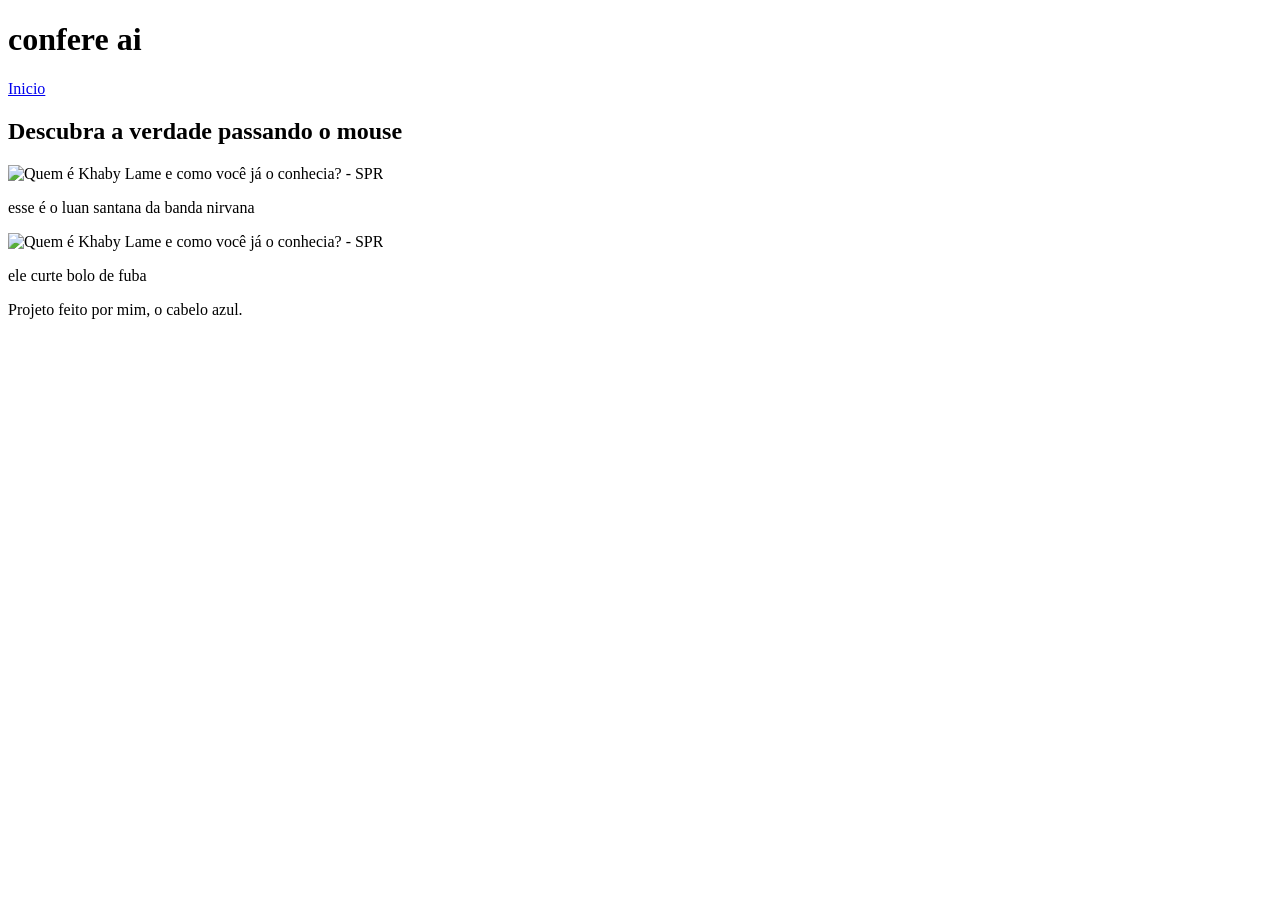
==== index.html @ f8162bfd "Add files via upload" ====
<!DOCTYPE html>
<html lang="en">

<head>
    <meta charset="UTF-8">
    <meta name="viewport" content="width=device-width, initial-scale=1.0">
    <title>Flashcards</title>
</head>

<body>
    <header></header>
    <h1>confere ai</h1>
    <nav>
        <a href="#"> Inicio</a>
    </nav>
    <header>
        <main>
            <h2>Descubra a verdade passando o mouse</h2>
            <article>
                <div>
                    <div>
                        <img src="https://spr.com.br/wp-content/uploads/2021/06/Khaby-Lame.jpg"
                            alt="Quem é Khaby Lame e como você já o conhecia? - SPR">
<p>esse é o luan santana da banda nirvana</p>
                    </div>
                    <img src="https://spr.com.br/wp-content/uploads/2021/06/Khaby-Lame.jpg"
                            alt="Quem é Khaby Lame e como você já o conhecia? - SPR">
<p>ele curte bolo de fuba</p>
                </div>
            </article>
        </main>
        <footer>
            <p>Projeto feito por mim, o cabelo azul.</p>
        </footer>
</body>

</html>
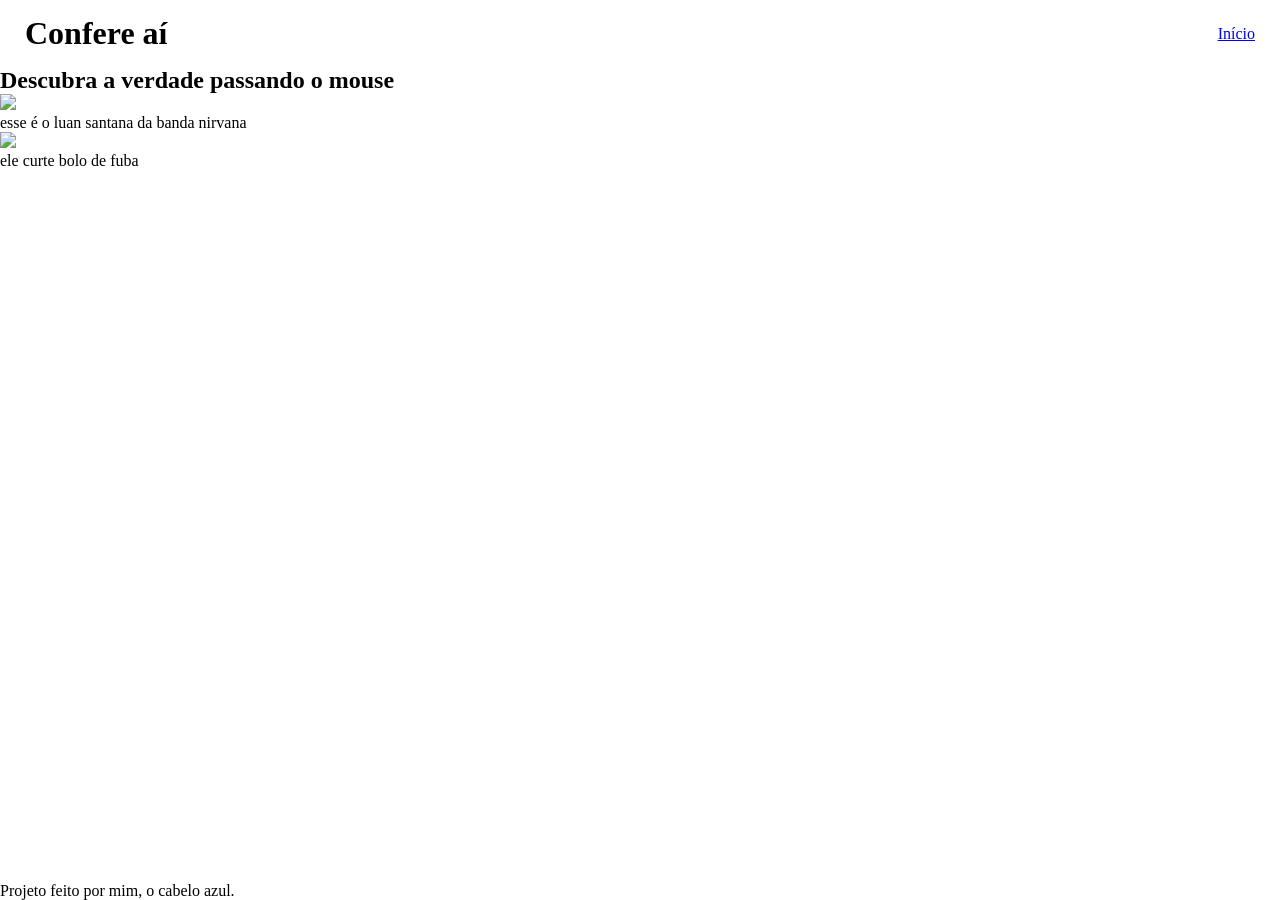
==== commit 323fb7c4: "index.html" ====
--- a/index.html
+++ b/index.html
@@ -4,34 +4,35 @@
 <head>
     <meta charset="UTF-8">
     <meta name="viewport" content="width=device-width, initial-scale=1.0">
+    <link rel="stylesheet" href="estilos.css" />
     <title>Flashcards</title>
 </head>
 
 <body>
-    <header></header>
-    <h1>confere ai</h1>
-    <nav>
-        <a href="#"> Inicio</a>
-    </nav>
-    <header>
-        <main>
-            <h2>Descubra a verdade passando o mouse</h2>
-            <article>
-                <div>
-                    <div>
-                        <img src="https://spr.com.br/wp-content/uploads/2021/06/Khaby-Lame.jpg"
-                            alt="Quem é Khaby Lame e como você já o conhecia? - SPR">
-<p>esse é o luan santana da banda nirvana</p>
-                    </div>
-                    <img src="https://spr.com.br/wp-content/uploads/2021/06/Khaby-Lame.jpg"
-                            alt="Quem é Khaby Lame e como você já o conhecia? - SPR">
-<p>ele curte bolo de fuba</p>
+    <header class="cabecalho">
+        <h1>Confere aí</h1>
+        <nav>
+            <a href="#">Início</a>
+        </nav>
+    </header>
+    <main>
+        <h2>Descubra a verdade passando o mouse</h2>
+        <article class="cartao">
+            <div class="cartao-interno">
+                <div class="cartao-frente">
+                    <img src="https://spr.com.br/wp-content/uploads/2021/06/Khaby-Lame.jpg">
+                    <p>esse é o luan santana da banda nirvana</p>
                 </div>
-            </article>
-        </main>
-        <footer>
-            <p>Projeto feito por mim, o cabelo azul.</p>
-        </footer>
+                <div class="cartao-verso">
+                    <img src="https://spr.com.br/wp-content/uploads/2021/06/Khaby-Lame.jpg">
+                    <p>ele curte bolo de fuba</p>
+                </div>
+            </div>
+        </article>
+    </main>
+    <footer>
+        <p>Projeto feito por mim, o cabelo azul.</p>
+    </footer>
 </body>
 
-</html>+</html>
--- a/estilos.css
+++ b/estilos.css
@@ -0,0 +1,32 @@
+* {
+    margin: 0;
+    padding: 0;
+
+}
+
+.cabecalho {
+    padding: 15px 25px;
+    display: flex;
+    justify-content: space-between;
+    align-items: center;
+}
+
+.cartao {
+    width: 260px;
+    height: 200px;
+}
+
+.cartao-imagem {
+    width: 100%;
+    }
+
+    body{
+        display: flex;
+        flex-direction: column;
+        min-height: 100vh;
+
+    }
+
+    main{
+        flex: 1;
+    }
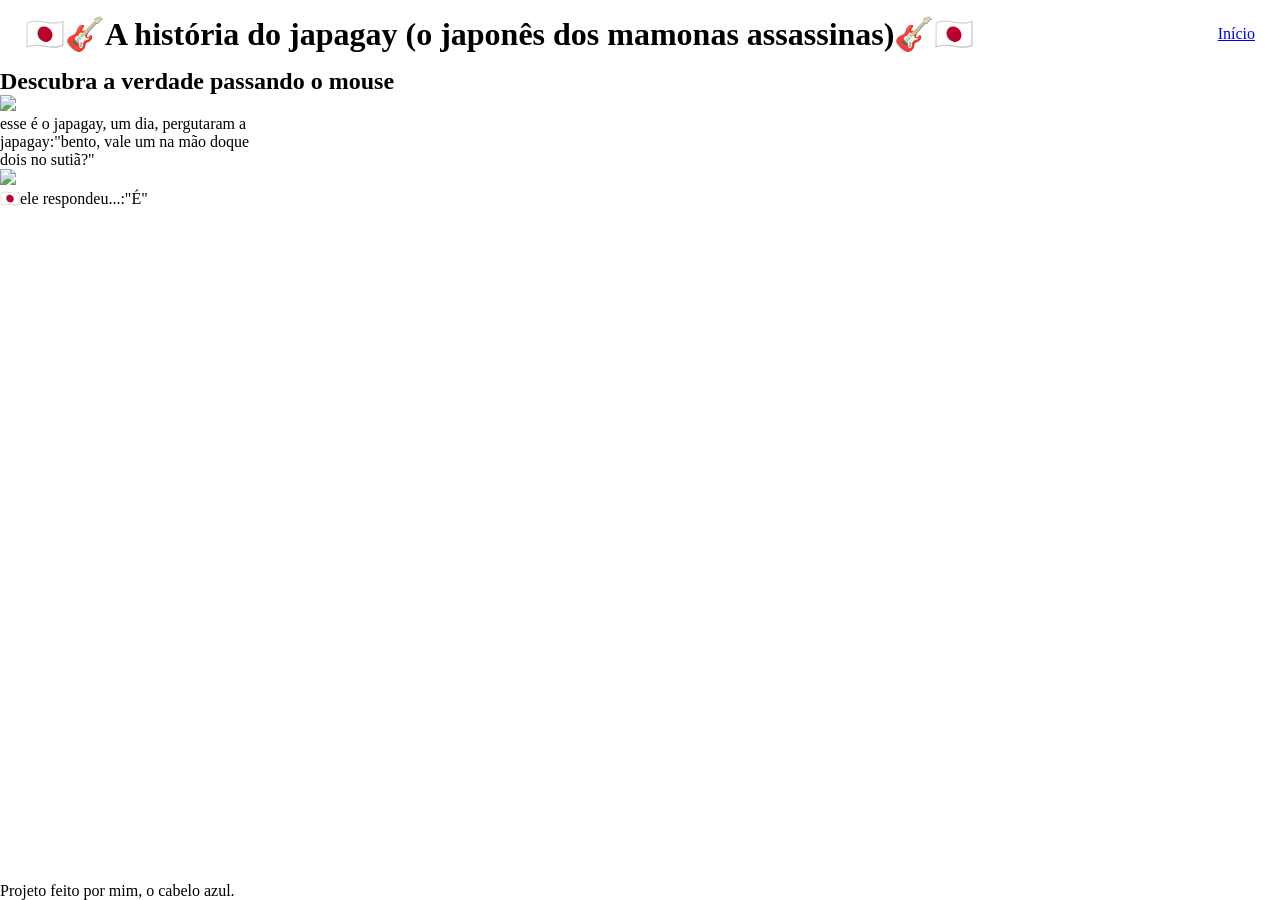
==== commit 2df020b8: "index.html" ====
--- a/index.html
+++ b/index.html
@@ -10,9 +10,9 @@
 
 <body>
     <header class="cabecalho">
-        <h1>Confere aí</h1>
+        <h1>🇯🇵​🎸​A história do japagay (o japonês dos mamonas assassinas)🎸🇯🇵​​</h1>
         <nav>
-            <a href="#">Início</a>
+            <a href="#" class="cabecalho-link">Início</a>
         </nav>
     </header>
     <main>
@@ -20,12 +20,12 @@
         <article class="cartao">
             <div class="cartao-interno">
                 <div class="cartao-frente">
-                    <img src="https://spr.com.br/wp-content/uploads/2021/06/Khaby-Lame.jpg">
-                    <p>esse é o luan santana da banda nirvana</p>
+                    <img src="file:///tmp/guest-yeeowb/Downloads/images.jpeg">
+                    <p>esse é o japagay, um dia, pergutaram a japagay:"bento, vale um na mão doque dois no sutiã?"</p>
                 </div>
                 <div class="cartao-verso">
-                    <img src="https://spr.com.br/wp-content/uploads/2021/06/Khaby-Lame.jpg">
-                    <p>ele curte bolo de fuba</p>
+                    <img src="file:///tmp/guest-yeeowb/Downloads/e4018c870b8fc4bc88dbd66da54d2329.jpg">
+                    <p>🇯🇵​ele respondeu...:"É"</p>
                 </div>
             </div>
         </article>
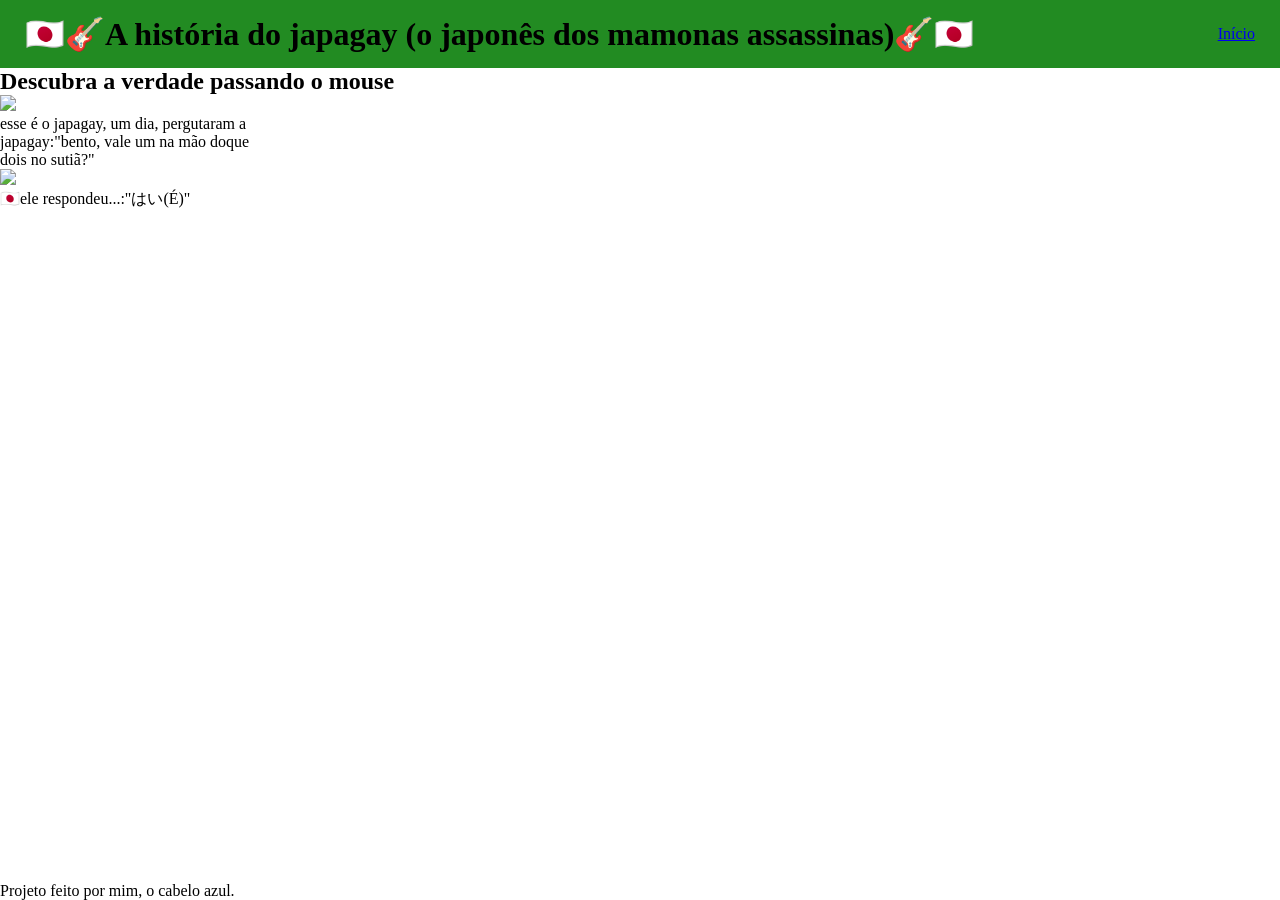
==== commit f845e9d7: "index.html" ====
--- a/index.html
+++ b/index.html
@@ -20,12 +20,12 @@
         <article class="cartao">
             <div class="cartao-interno">
                 <div class="cartao-frente">
-                    <img src="file:///tmp/guest-yeeowb/Downloads/images.jpeg">
+                    <img src="file:///tmp/guest-yeeowb/Downloads/Flashcards-certo-main/images.jpeg">
                     <p>esse é o japagay, um dia, pergutaram a japagay:"bento, vale um na mão doque dois no sutiã?"</p>
                 </div>
                 <div class="cartao-verso">
-                    <img src="file:///tmp/guest-yeeowb/Downloads/e4018c870b8fc4bc88dbd66da54d2329.jpg">
-                    <p>🇯🇵​ele respondeu...:"É"</p>
+                    <img src="file:///tmp/guest-yeeowb/Downloads/Flashcards-certo-main/e4018c870b8fc4bc88dbd66da54d2329.jpg">
+                    <p>🇯🇵​ele respondeu...:"はい(É)"</p>
                 </div>
             </div>
         </article>
--- a/estilos.css
+++ b/estilos.css
@@ -9,6 +9,7 @@
     display: flex;
     justify-content: space-between;
     align-items: center;
+    background-color: forestgreen;
 }
 
 .cartao {
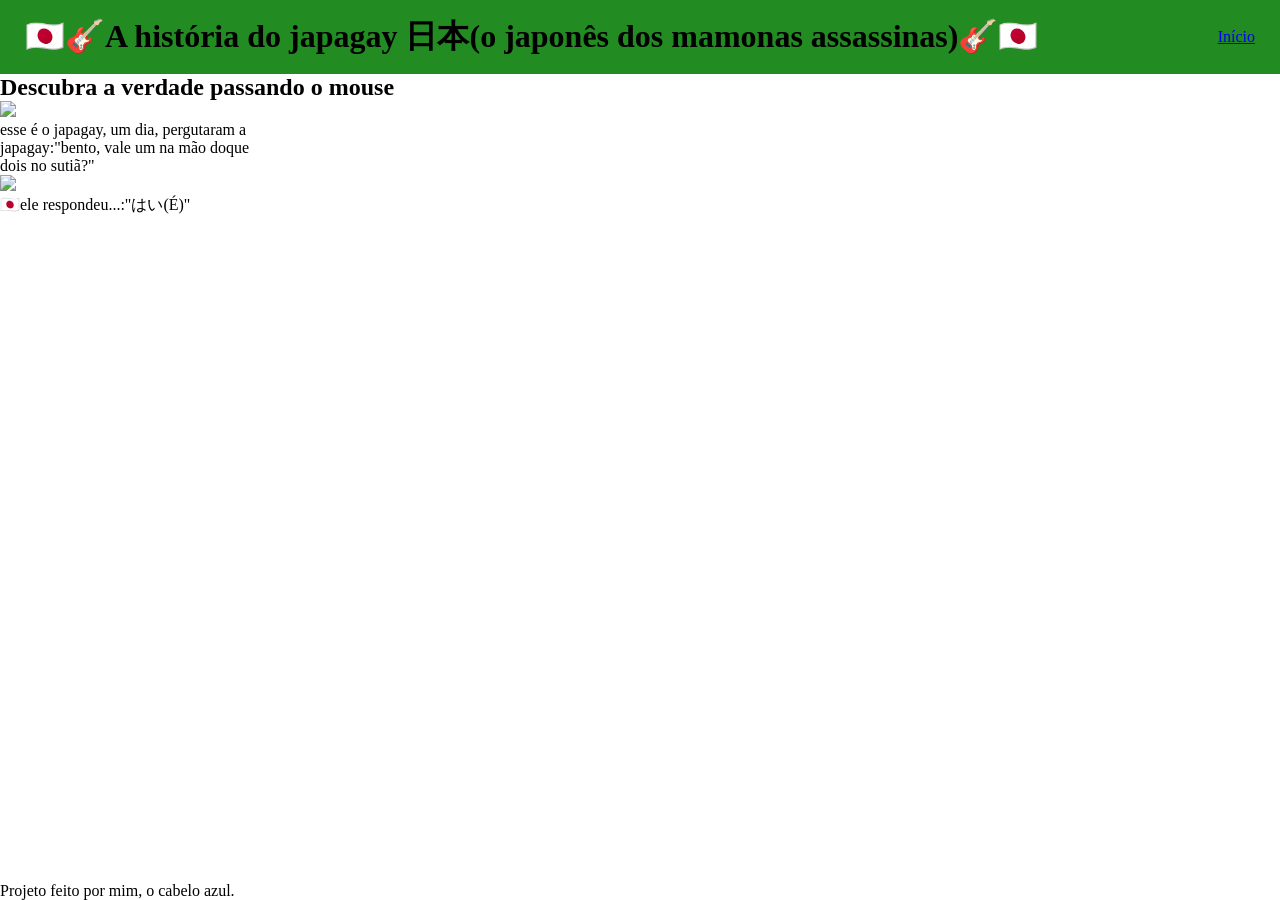
==== commit 2ba9a4c4: "index.html" ====
--- a/index.html
+++ b/index.html
@@ -10,7 +10,7 @@
 
 <body>
     <header class="cabecalho">
-        <h1>🇯🇵​🎸​A história do japagay (o japonês dos mamonas assassinas)🎸🇯🇵​​</h1>
+        <h1>🇯🇵​🎸​A história do japagay 日本(o japonês dos mamonas assassinas)🎸🇯🇵​​</h1>
         <nav>
             <a href="#" class="cabecalho-link">Início</a>
         </nav>
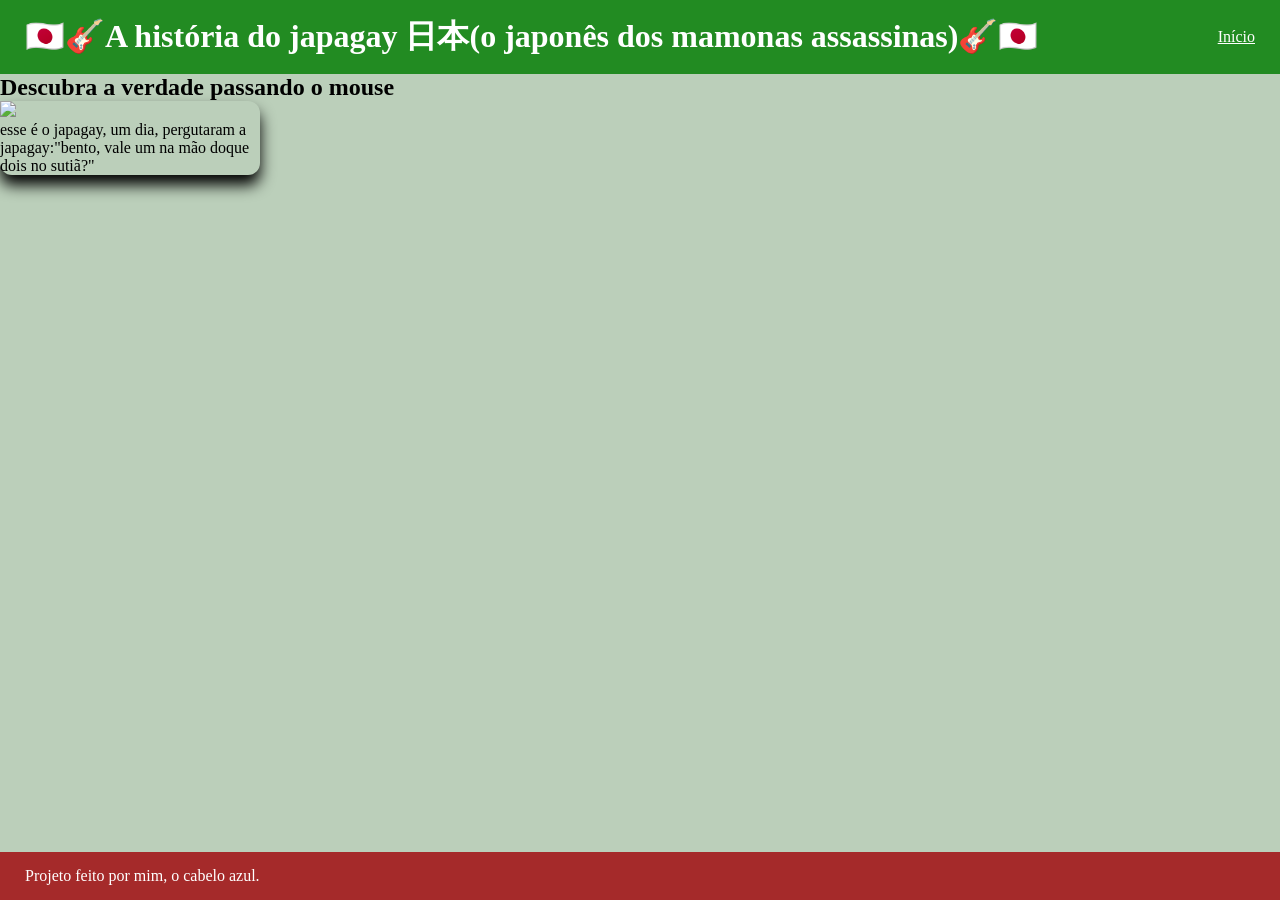
==== commit ef1b18f6: "index.html" ====
--- a/index.html
+++ b/index.html
@@ -20,11 +20,11 @@
         <article class="cartao">
             <div class="cartao-interno">
                 <div class="cartao-frente">
-                    <img src="file:///tmp/guest-yeeowb/Downloads/Flashcards-certo-main/images.jpeg">
+                    <img src="https://i.pinimg.com/736x/f7/95/1b/f7951b72e73e00841e6451cfef8a6cf4.jpg">
                     <p>esse é o japagay, um dia, pergutaram a japagay:"bento, vale um na mão doque dois no sutiã?"</p>
                 </div>
                 <div class="cartao-verso">
-                    <img src="file:///tmp/guest-yeeowb/Downloads/Flashcards-certo-main/e4018c870b8fc4bc88dbd66da54d2329.jpg">
+                    <img src="https://i.pinimg.com/736x/19/93/2e/19932ec7869c5487e0e799cba4a49a18.jpg">
                     <p>🇯🇵​ele respondeu...:"はい(É)"</p>
                 </div>
             </div>
--- a/estilos.css
+++ b/estilos.css
@@ -21,13 +21,47 @@
     width: 100%;
     }
 
+    
+
     body{
         display: flex;
         flex-direction: column;
         min-height: 100vh;
+        background-color: rgb(187, 207, 186);
 
     }
 
     main{
         flex: 1;
     }
+
+    .cabecalho-link {
+        color: white;
+    
+    }
+
+    h1 {
+        color: white;
+    }
+
+    footer{
+        background-color: brown;
+        padding: 15px 25px;
+        color: white;
+    }
+
+    .cartao-interno{
+        position: relative;
+    }
+
+    .cartao-frente,.cartao-verso{
+        position: absolute;
+        border-radius: 12px;
+        box-shadow: 0 10px 15px black;
+        backface-visibility: hidden;
+
+    }
+
+    .cartao-verso{
+        transform: rotateY(180deg);
+    }
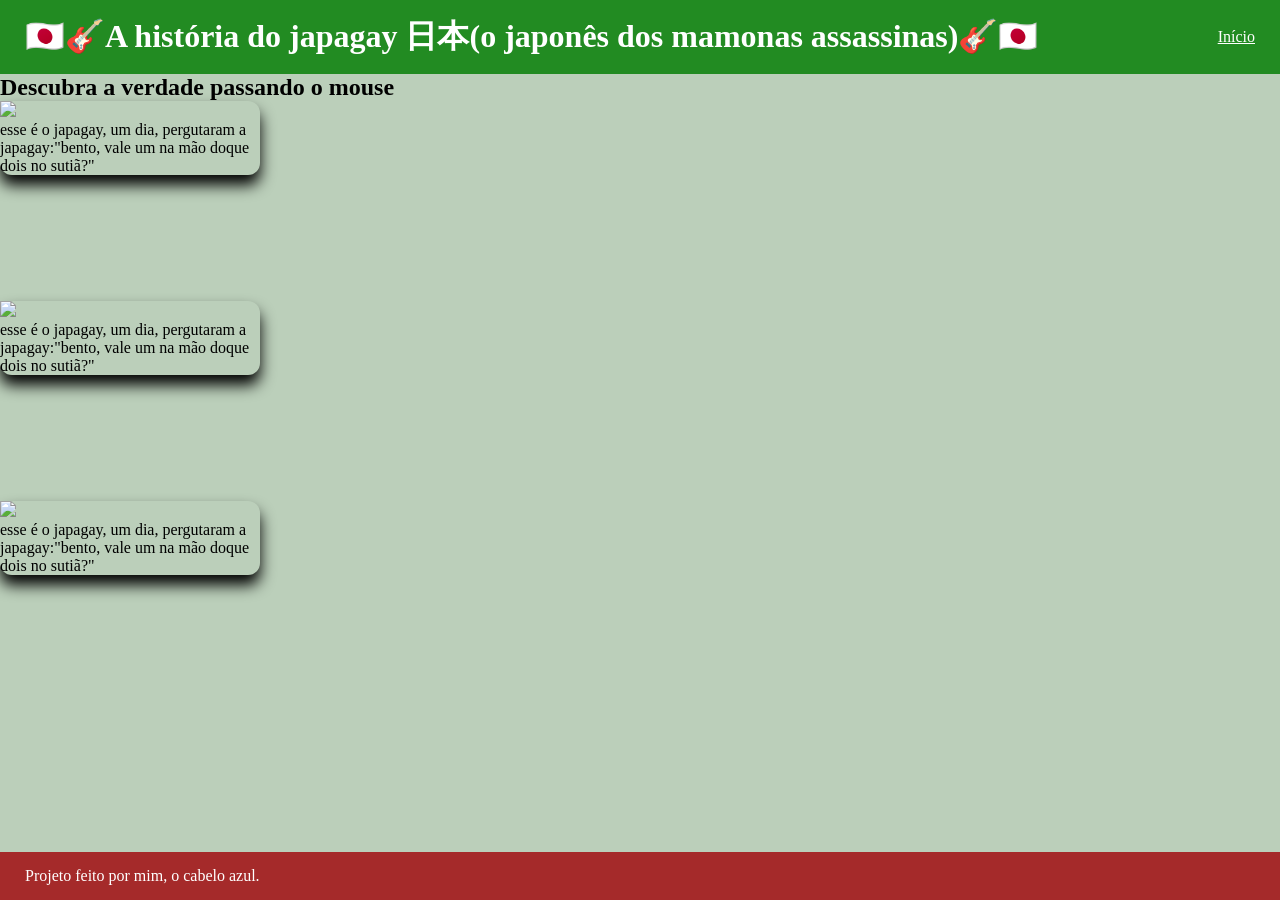
==== commit 35d2ccd8: "index.html" ====
--- a/index.html
+++ b/index.html
@@ -17,6 +17,7 @@
     </header>
     <main>
         <h2>Descubra a verdade passando o mouse</h2>
+        <section>
         <article class="cartao">
             <div class="cartao-interno">
                 <div class="cartao-frente">
@@ -29,6 +30,31 @@
                 </div>
             </div>
         </article>
+        <article class="cartao">
+            <div class="cartao-interno">
+                <div class="cartao-frente">
+                    <img src="https://i.pinimg.com/736x/f7/95/1b/f7951b72e73e00841e6451cfef8a6cf4.jpg">
+                    <p>esse é o japagay, um dia, pergutaram a japagay:"bento, vale um na mão doque dois no sutiã?"</p>
+                </div>
+                <div class="cartao-verso">
+                    <img src="https://i.pinimg.com/736x/19/93/2e/19932ec7869c5487e0e799cba4a49a18.jpg">
+                    <p>🇯🇵​ele respondeu...:"はい(É)"</p>
+                </div>
+            </div>
+        </article>
+        <article class="cartao">
+            <div class="cartao-interno">
+                <div class="cartao-frente">
+                    <img src="https://i.pinimg.com/736x/f7/95/1b/f7951b72e73e00841e6451cfef8a6cf4.jpg">
+                    <p>esse é o japagay, um dia, pergutaram a japagay:"bento, vale um na mão doque dois no sutiã?"</p>
+                </div>
+                <div class="cartao-verso">
+                    <img src="https://i.pinimg.com/736x/19/93/2e/19932ec7869c5487e0e799cba4a49a18.jpg">
+                    <p>🇯🇵​ele respondeu...:"はい(É)"</p>
+                </div>
+            </div>
+        </article>
+    </section>
     </main>
     <footer>
         <p>Projeto feito por mim, o cabelo azul.</p>
--- a/estilos.css
+++ b/estilos.css
@@ -52,6 +52,11 @@
 
     .cartao-interno{
         position: relative;
+        transition: transform 0.8s;
+    }
+
+    .cartao:hover .cartao-interno {
+        transform: rotateY(180deg);
     }
 
     .cartao-frente,.cartao-verso{
